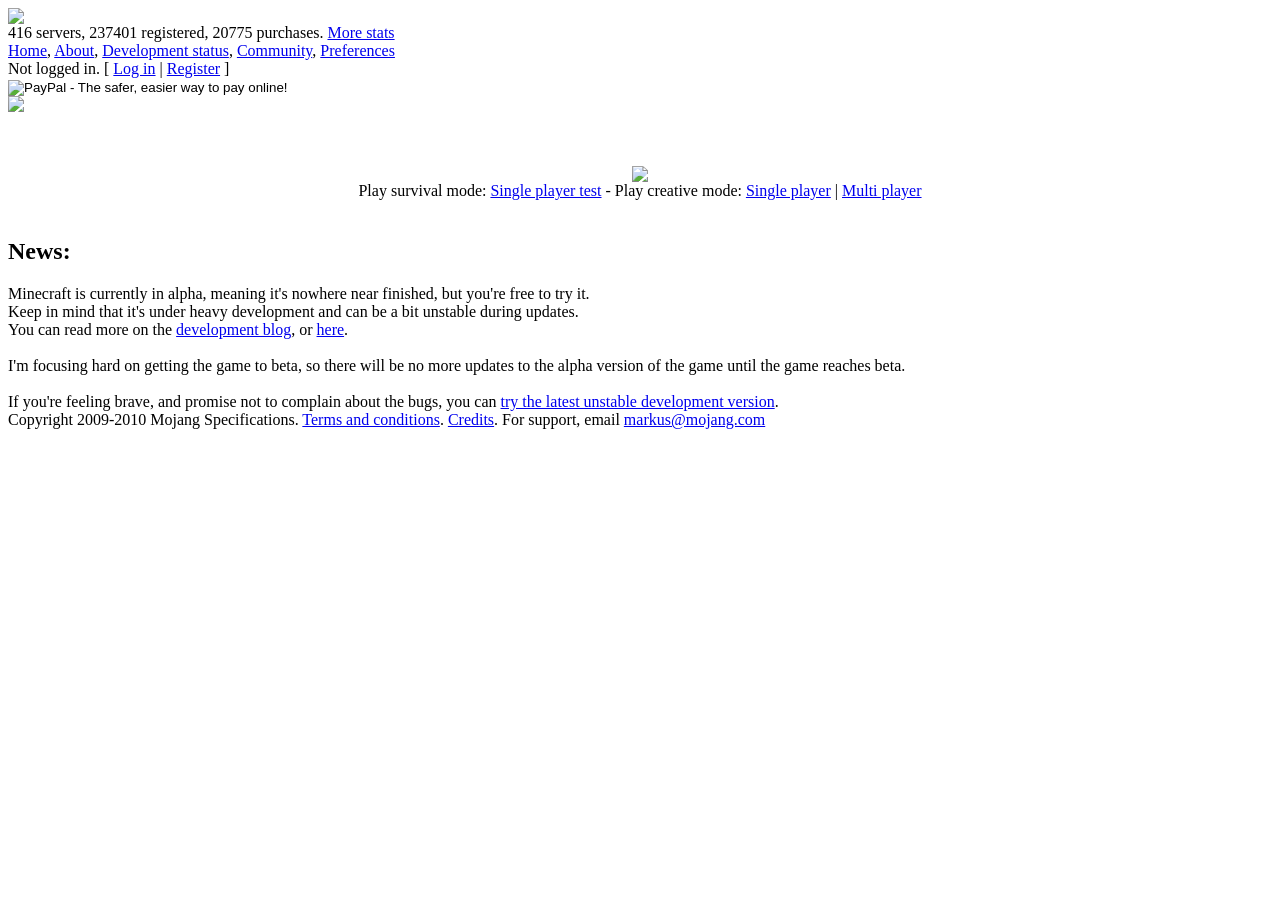
==== _main.html @ 820eb446 "Add files via upload" ====
<!DOCTYPE HTML PUBLIC "-//W3C//DTD HTML 4.01 Transitional//EN" "http://www.w3.org/TR/html4/loose.dtd">


<html lang="en">
<meta http-equiv="content-type" content="text/html; charset=UTF-8">
<link rel="stylesheet" type="text/css" href="/web/20100620212809cs_/http://www.minecraft.net/css/style.css">
<link rel="SHORTCUT ICON" href="favicon.ico"/>
<title>DREADCRAFT TEAM</title>
<script type="text/javascript">
	if (top.location != self.location)
		top.location = self.location;
</script> 
</head>
<div id="toppanel">
<div id="logo"><a href="/web/20100620212809/http://www.minecraft.net/" border="0"><img src="/web/20100620212809im_/http://www.minecraft.net/img/logo_small.gif" border="0"></a></div>
<div id="links">416 servers, 237401
registered, 20775 purchases. <a href="/web/20100620212809/http://www.minecraft.net/stats.jsp">More
stats</a><br>
<a href="/web/20100620212809/http://www.minecraft.net/">Home</a>, <a href="/web/20100620212809/http://www.minecraft.net/about.jsp">About</a>, <a href="/web/20100620212809/http://www.minecraft.net/development.jsp">Development status</a>, <a href="/web/20100620212809/http://www.minecraft.net/community.jsp">Community</a>, <a href="/web/20100620212809/http://www.minecraft.net/skin/">Preferences</a></div>
<div id="loginpanel">
 Not logged in. [ <a href="/web/20100620212809/http://www.minecraft.net/login.jsp">Log in</a> | <a href="/web/20100620212809/http://www.minecraft.net/register.jsp">Register</a> ] 
</div>

<div class="buynow">
<form action="/web/20100620212809/http://www.minecraft.net/register.jsp" method="get"><input type="hidden" name="mode" value="buy"> <input type="image" src="https://web.archive.org/web/20100620212809im_/https://www.paypal.com/en_US/i/btn/btn_buynow_LG.gif" border="0" name="submit" alt="PayPal - The safer, easier way to pay online!">
<img alt="" border="0" src="https://web.archive.org/web/20100620212809im_/https://www.paypal.com/en_US/i/scr/pixel.gif" width="1" height="1">
</form>
</div>
 
<div id="prepurchasesplash"><a href="/web/20100620212809/http://www.minecraft.net/prepurchase.jsp" border="0"><img src="/web/20100620212809im_/http://www.minecraft.net/img/prepurchasesplash.gif" border="0"></a></div>

</div>

<div id="content">
 <br>
<br>
<br>

<center><img src="/web/20100620212809im_/http://www.minecraft.net/img/logo.gif"><br>
Play survival mode: <a href="/web/20100620212809/http://www.minecraft.net/survivaltest/">Single player test</a> - 
Play creative mode: <a href="play.jsp">Single player</a> | <a href="servers.jsp">Multi player</a><br></br>



</center>
<h2>News:</h2>
Minecraft is currently in alpha, meaning it's nowhere near finished, but you're free to try it.<br>
Keep in mind that it's under heavy development and can be a bit unstable during updates.<br>
You can read more on the <a href="https://web.archive.org/web/20100620212809/http://notch.tumblr.com/">development blog</a>, or <a href="/web/20100620212809/http://www.minecraft.net/about.jsp">here</a>.<br>
<br>
I'm focusing hard on getting the game to beta, so there will be no more updates to the alpha version of the game until the game
reaches beta.<br>
<br>
If you're feeling brave, and promise not to complain about the bugs, you can <a href="/web/20100620212809/http://www.minecraft.net/indev/">try the latest unstable development version</a>.
<br>
 </div>

<div id="footer">Copyright 2009-2010 Mojang Specifications. <a href="/web/20100620212809/http://www.minecraft.net/copyright.jsp">Terms and conditions</a>. <a href="/web/20100620212809/http://www.minecraft.net/credits.jsp">Credits</a>. For support, email <a href="https://web.archive.org/web/20100620212809/mailto:markus@mojang.com">markus@mojang.com</a></div>
<br>
<script type="text/javascript">
var gaJsHost = (("https:" == document.location.protocol) ? "https://web.archive.org/web/20100620212809/https://ssl." : "https://web.archive.org/web/20100620212809/http://www.");
document.write(unescape("%3Cscript src='" + gaJsHost + "google-analytics.com/ga.js' type='text/javascript'%3E%3C/script%3E"));
</script>
<script type="text/javascript">
try {
var pageTracker = _gat._getTracker("UA-9482675-1");
pageTracker._trackPageview();
} catch(err) {}</script>
  </body>
</html>
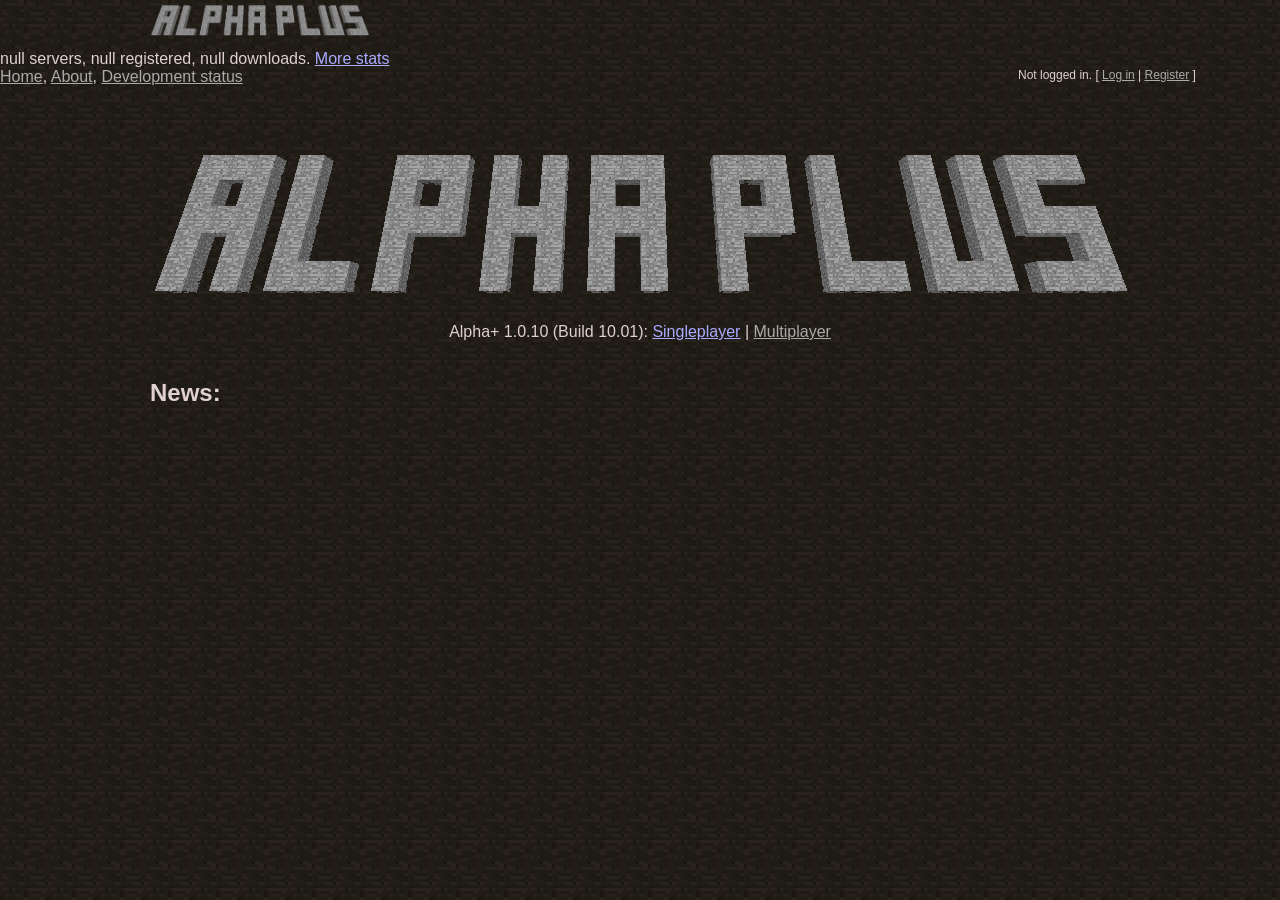
==== commit 658be415: "Update _main.html" ====
--- a/_main.html
+++ b/_main.html
@@ -3,7 +3,7 @@
 
 <html lang="en">
 <meta http-equiv="content-type" content="text/html; charset=UTF-8">
-<link rel="stylesheet" type="text/css" href="/web/20100620212809cs_/http://www.minecraft.net/css/style.css">
+<link rel="stylesheet" type="text/css" href="style2.css">
 <link rel="SHORTCUT ICON" href="favicon.ico"/>
 <title>DREADCRAFT TEAM</title>
 <script type="text/javascript">
@@ -12,22 +12,17 @@
 </script> 
 </head>
 <div id="toppanel">
-<div id="logo"><a href="/web/20100620212809/http://www.minecraft.net/" border="0"><img src="/web/20100620212809im_/http://www.minecraft.net/img/logo_small.gif" border="0"></a></div>
-<div id="links">416 servers, 237401
-registered, 20775 purchases. <a href="/web/20100620212809/http://www.minecraft.net/stats.jsp">More
+<!--<a href="/web/20110102061758/http://www.minecraft.net/prepurchase.jsp" border="0">--><img src="images/logos/logo_main_small.png" width="220" height="42" border="0"></a></div>
+<div id="links">null servers, null
+registered, null downloads. <a href="/web/20100620212809/http://www.minecraft.net/stats.jsp">More
 stats</a><br>
-<a href="/web/20100620212809/http://www.minecraft.net/">Home</a>, <a href="/web/20100620212809/http://www.minecraft.net/about.jsp">About</a>, <a href="/web/20100620212809/http://www.minecraft.net/development.jsp">Development status</a>, <a href="/web/20100620212809/http://www.minecraft.net/community.jsp">Community</a>, <a href="/web/20100620212809/http://www.minecraft.net/skin/">Preferences</a></div>
+<a href="">Home</a>, <a href="">About</a>, <a href="">Development status</a>
 <div id="loginpanel">
- Not logged in. [ <a href="/web/20100620212809/http://www.minecraft.net/login.jsp">Log in</a> | <a href="/web/20100620212809/http://www.minecraft.net/register.jsp">Register</a> ] 
+ Not logged in. [ <a href="">Log in</a> | <a href="">Register</a> ] 
 </div>
 
-<div class="buynow">
-<form action="/web/20100620212809/http://www.minecraft.net/register.jsp" method="get"><input type="hidden" name="mode" value="buy"> <input type="image" src="https://web.archive.org/web/20100620212809im_/https://www.paypal.com/en_US/i/btn/btn_buynow_LG.gif" border="0" name="submit" alt="PayPal - The safer, easier way to pay online!">
-<img alt="" border="0" src="https://web.archive.org/web/20100620212809im_/https://www.paypal.com/en_US/i/scr/pixel.gif" width="1" height="1">
-</form>
 </div>
- 
-<div id="prepurchasesplash"><a href="/web/20100620212809/http://www.minecraft.net/prepurchase.jsp" border="0"><img src="/web/20100620212809im_/http://www.minecraft.net/img/prepurchasesplash.gif" border="0"></a></div>
+
 
 </div>
 
@@ -36,26 +31,20 @@
 <br>
 <br>
 
-<center><img src="/web/20100620212809im_/http://www.minecraft.net/img/logo.gif"><br>
-Play survival mode: <a href="/web/20100620212809/http://www.minecraft.net/survivaltest/">Single player test</a> - 
-Play creative mode: <a href="play.jsp">Single player</a> | <a href="servers.jsp">Multi player</a><br></br>
+<center><img src="/images/logos/logo_main_small.png"><br>
+Alpha+ 1.0.10 (Build 10.01): <a href="https://cdn.discordapp.com/attachments/1110220495032422410/1110279974360985800/Minecraft_Alpha.jar">Singleplayer</a> | <a href="">Multiplayer</a><br></br>
 
 
 
 </center>
 <h2>News:</h2>
-Minecraft is currently in alpha, meaning it's nowhere near finished, but you're free to try it.<br>
-Keep in mind that it's under heavy development and can be a bit unstable during updates.<br>
-You can read more on the <a href="https://web.archive.org/web/20100620212809/http://notch.tumblr.com/">development blog</a>, or <a href="/web/20100620212809/http://www.minecraft.net/about.jsp">here</a>.<br>
 <br>
-I'm focusing hard on getting the game to beta, so there will be no more updates to the alpha version of the game until the game
-reaches beta.<br>
 <br>
-If you're feeling brave, and promise not to complain about the bugs, you can <a href="/web/20100620212809/http://www.minecraft.net/indev/">try the latest unstable development version</a>.
+<br>
+<br>
+<br>
 <br>
  </div>
-
-<div id="footer">Copyright 2009-2010 Mojang Specifications. <a href="/web/20100620212809/http://www.minecraft.net/copyright.jsp">Terms and conditions</a>. <a href="/web/20100620212809/http://www.minecraft.net/credits.jsp">Credits</a>. For support, email <a href="https://web.archive.org/web/20100620212809/mailto:markus@mojang.com">markus@mojang.com</a></div>
 <br>
 <script type="text/javascript">
 var gaJsHost = (("https:" == document.location.protocol) ? "https://web.archive.org/web/20100620212809/https://ssl." : "https://web.archive.org/web/20100620212809/http://www.");
@@ -67,4 +56,4 @@
 pageTracker._trackPageview();
 } catch(err) {}</script>
   </body>
-</html>+</html>
--- a/style2.css
+++ b/style2.css
@@ -0,0 +1,366 @@
+@charset "UTF-8";
+
+a:link {
+	color: #aaf;
+}
+
+a:hover {
+	color: #fff;
+}
+
+a:visited {
+	color: #aaa;
+}
+
+a:active {
+	color: #ff0;
+}
+
+.menuItem {
+	color: white;
+	text-decoration: none;
+	font-size: 16px;
+	padding-top: 5px;
+	font-weight: bold;
+}
+
+a.menuItem {
+	color: white;
+	text-decoration: none;
+	font-size: 16px;
+	padding-top: 0px;
+	font-weight: bold;
+}
+
+a.menuItem:link {
+	color: #FFF;
+}
+
+a.menuItem:hover {
+	color: #CCC;
+}
+
+a.menuItem:visited { /*color:white;		*/
+	
+}
+
+h3 {
+	margin-bottom: 3px;
+}
+
+h1 {
+	margin-bottom: 5px;
+}
+
+.footer {
+	font-size: 10px;
+	height: 10px;
+	padding-top:2px;
+	padding-bottom:2px;
+	position:fixed;
+	bottom:2px;
+	right:2px;
+    font-size: 0.75em;
+	color: #AAAAAA;
+	fill: #222222;
+}
+
+.footerIE7 {
+	position: fixed;
+	left: 0px;
+	bottom: 0px;
+	text-align: center;
+	font-size: 12px;
+	margin-top: 10px;
+	height: 15px;
+	padding-bottom: 10px;
+	padding-top: 10px;
+	width: 100%;
+	background: #111;
+}
+
+html { /*	border: none;
+	margin: auto auto;
+	padding: 0 ;
+	background-color: #111;
+	color: #e0d0d0;
+	font-weight: normal;
+	font-family:  Arial, Helvetica, sans-serif;hy
+    height:100%;
+	width:100%;*/
+	
+}
+
+body {
+	border: none;
+	background-color: #222;
+	color: #e0d0d0;
+	background-image: url('images/stone.png');
+	font-weight: normal;
+	font-family: Arial, Helvetica, sans-serif;
+	height: 200px;
+	width: 100%;
+	margin: 0px auto;
+}
+
+#centerpage {
+	text-align: center;
+	margin: 0px auto;
+}
+
+#content {
+	margin-left: auto;
+	margin-right: auto;
+	margin-top: -10px;
+	width: 980px;
+	height: 100%;
+	min-height: 800px;
+	text-align: left;
+}
+
+#page {
+	z-index: 4;
+	margin-top: 0px;
+	height: 100%;
+}
+
+#container {
+	width: 1024px;
+	text-align: left;
+}
+
+#top_center {
+	margin-left: auto;
+	margin-right: auto;
+	width: 100%;
+	height: 100%;
+	overflow: visible;
+}
+
+#toppanel {
+	position: relative;
+	top: 0px;
+	margin-top: 0px;
+	height: 50px;
+	overflow: visible;
+	width: 980px;
+	margin-left: auto;
+	margin-right: auto;
+}
+
+#toppanel_bg {
+	position: absolute;
+	top: 0px;
+	height: 48px;
+	width: 100%;
+	background-color: #555;
+	background-image: url('images/topbar.png');
+	background-repeat: repeat-x;
+	border-bottom: 3px solid #000;
+}
+
+div { /*border:#FFF solid 1px;*/
+	
+}
+
+#prepurchasesplash {
+	height: 48px;
+	overflow: visible;
+}
+
+#toppanel .buynow {
+	position: relative;
+	margin-top: 0px;
+}
+
+#toppanel .donate {
+	float: right;
+	position: relative;
+	top: 14px;
+	padding-left: 8px;
+}
+
+#toppanel #links {
+	float: left;
+	margin: 12px;
+	margin-top: 0px;
+	margin-left: 10px;
+	margin-right: 5px;
+	text-align: left;
+	width: 340px;
+	font-size: 11px;
+	font-family: "Trebuchet MS", Arial, Helvetica, sans-serif;
+}
+
+#toppanel td {
+	vertical-align: top;
+	padding: 9px;
+	padding-left: 4px;
+	padding-right: 4px;
+}
+
+#loginpanel {
+	float: right;
+	margin: 12px;
+	margin-top: 0px;
+	font-size: 12px;
+	margin-right: 12px;
+	width: 250px;
+	font-family: "Trebuchet MS", Arial, Helvetica, sans-serif;
+}
+
+a.loginpanel {
+	color: #aaf;
+	text-decoration: none;
+	font-size: 16px;
+	padding-top: 5px;
+	font-weight: bold;
+}
+
+a.loginpanel:link {
+	color: #aaf;
+}
+
+a.loginpanel:hover {
+	color: white;
+}
+
+a.loginpanel:visited { /*color:white;		*/
+	
+}
+
+#toppanel #logo {
+	float: left;
+	border: 0px;
+}
+
+.left {
+	float: left;
+}
+
+.right {
+	float: right;
+}
+
+.pad {
+	margin: 4px;
+}
+
+.rightgap {
+	padding-right: 16px;
+}
+
+#table {
+	width: 900px;
+	margin-left: auto;
+	margin-right: auto;
+}
+
+#left {
+	width: 50%;
+	font-size: 14px;
+	padding-left: 20px;
+}
+
+#right {
+	width: 50%;
+	font-size: 14px;
+	padding-left: 100px;
+}
+
+#facebooklike {
+	margin-top: 10px;
+	margin-left: 0px;
+}
+
+#facebookcontainer {
+	width: 350px;
+	color: #FFF;
+	font-size: 16px;
+}
+
+.feedObj {
+	background: #999;
+	border: solid 1px #093;
+}
+
+.formname {
+	width: 100px;
+}
+
+.linkButton {
+	border: none;
+}
+
+.oneColeDiv {
+	width: 560px;
+	padding: 10px;
+	margin-left: 160px;
+}
+
+.tutorialBox {
+	padding: 15px;
+	padding-top: 5px;
+	padding-bottom: 20px;
+	vertical-align: bottom;
+	background: #333;
+	border: #444 solid 2px;
+	border-bottom-color: #555;
+	border-right-color: #555;
+}
+
+.smallText {
+	font-size: 13px;
+}
+
+.infoBox {
+	background: #222;
+	border: #666 1px solid;
+	text-align: center;
+	padding: 10px;
+}
+
+.videoEmbed {
+	background: #111;
+	padding: 5px;
+	max-width: 640px;
+}
+
+.animated {
+    -webkit-animation-duration: 1s;
+    animation-duration: 1s;
+    -webkit-animation-fill-mode: both;
+    animation-fill-mode: both;
+}
+
+.fadeIn {
+    -webkit-animation-name: fadeIn;
+    animation-name: fadeIn;
+}
+
+.delay-1s {
+    -webkit-animation-delay: 0.25s;
+    animation-delay: 0.25s;
+}
+	
+.delay-2s {
+    -webkit-animation-delay: 1.25s;
+    animation-delay: 1.25s;
+}
+
+@keyframes fadeIn {
+        from { opacity: 0; }
+}
+
+.flex-container {
+	display: flex;
+}
+
+.flex-child {
+	flex: 1;
+	border: 0px solid yellow;
+}  
+
+.flex-child:first-child {
+	margin-right: 20px;
+} 
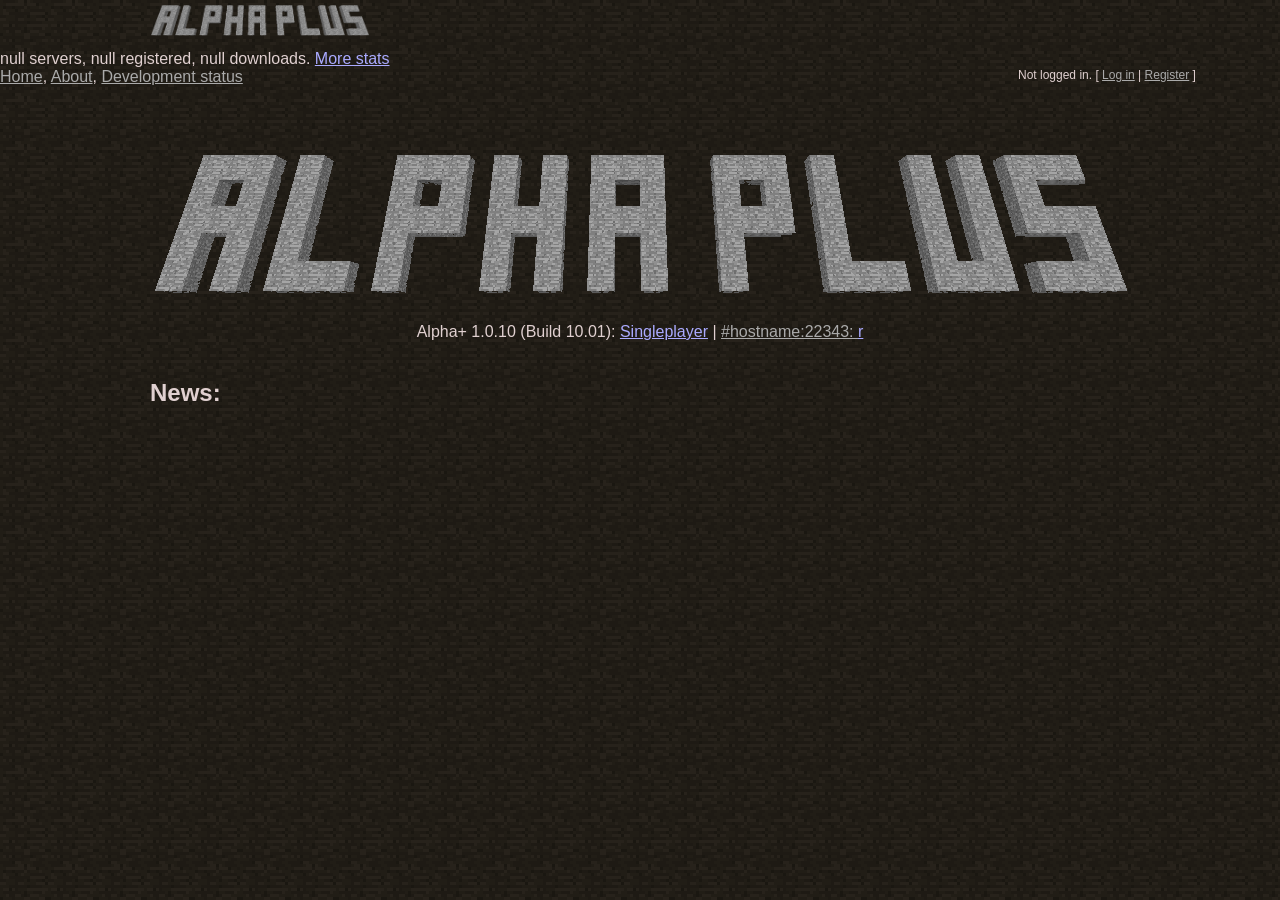
==== commit c05dc816: "Update _main.html added hostname command" ====
--- a/_main.html
+++ b/_main.html
@@ -32,7 +32,7 @@
 <br>
 
 <center><img src="/images/logos/logo_main_small.png"><br>
-Alpha+ 1.0.10 (Build 10.01): <a href="https://cdn.discordapp.com/attachments/1110220495032422410/1110279974360985800/Minecraft_Alpha.jar">Singleplayer</a> | <a href="">Multiplayer</a><br></br>
+Alpha+ 1.0.10 (Build 10.01): <a href="https://cdn.discordapp.com/attachments/1110220495032422410/1110279974360985800/Minecraft_Alpha.jar">Singleplayer</a> | <a href="">#hostname:22343: <a href="https://cdn.discordapp.com/attachments/1110220495032422410/1110279974360985800/Minecraft_Alpha.jar">r</a><br></br>
 
 
 
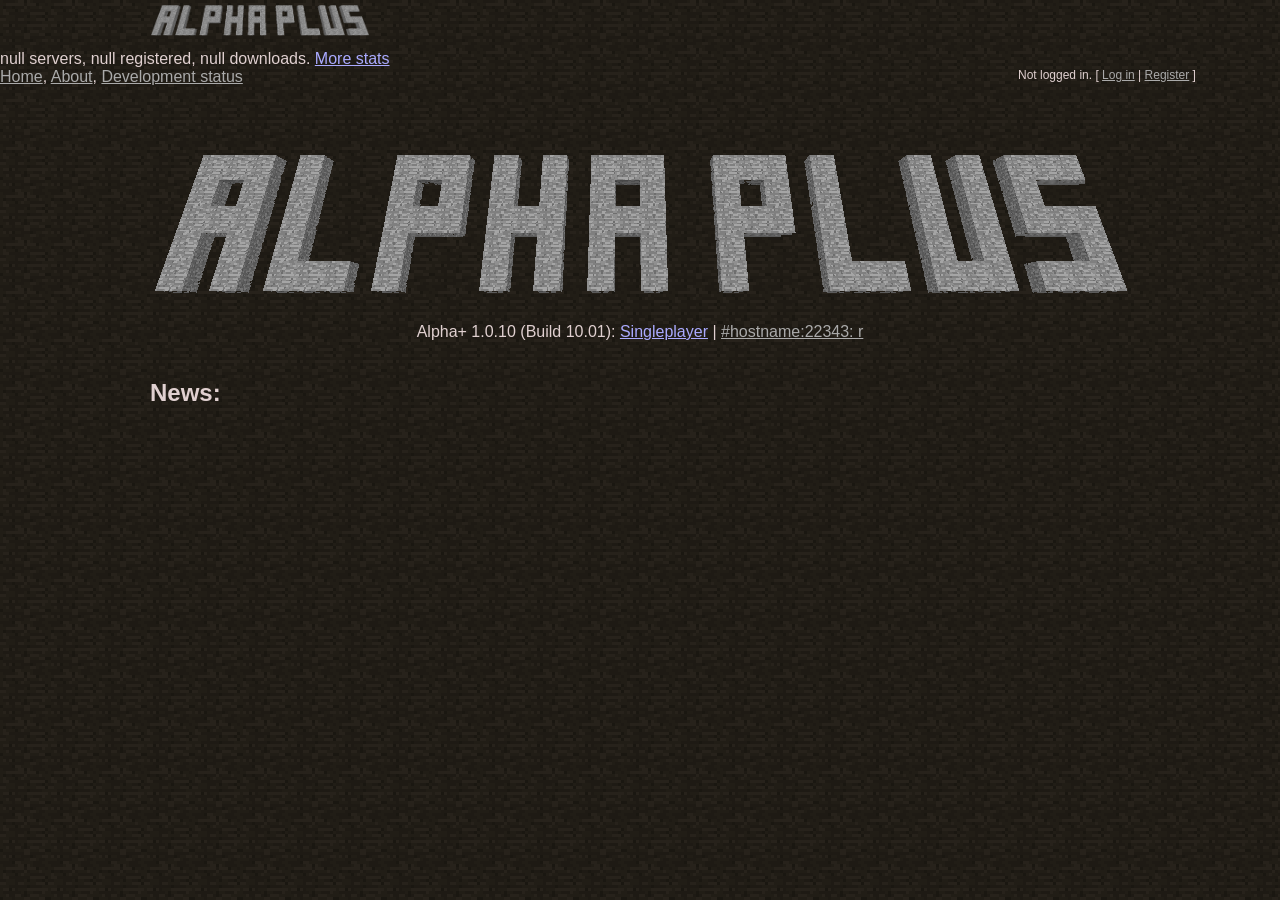
==== commit 3f9fceca: "Update _main.html" ====
--- a/_main.html
+++ b/_main.html
@@ -32,7 +32,7 @@
 <br>
 
 <center><img src="/images/logos/logo_main_small.png"><br>
-Alpha+ 1.0.10 (Build 10.01): <a href="https://cdn.discordapp.com/attachments/1110220495032422410/1110279974360985800/Minecraft_Alpha.jar">Singleplayer</a> | <a href="">#hostname:22343: <a href="https://cdn.discordapp.com/attachments/1110220495032422410/1110279974360985800/Minecraft_Alpha.jar">r</a><br></br>
+Alpha+ 1.0.10 (Build 10.01): <a href="https://cdn.discordapp.com/attachments/1110220495032422410/1110279974360985800/Minecraft_Alpha.jar">Singleplayer</a> | <a href="">#hostname:22343: <a href="">r</a><br></br>
 
 
 
